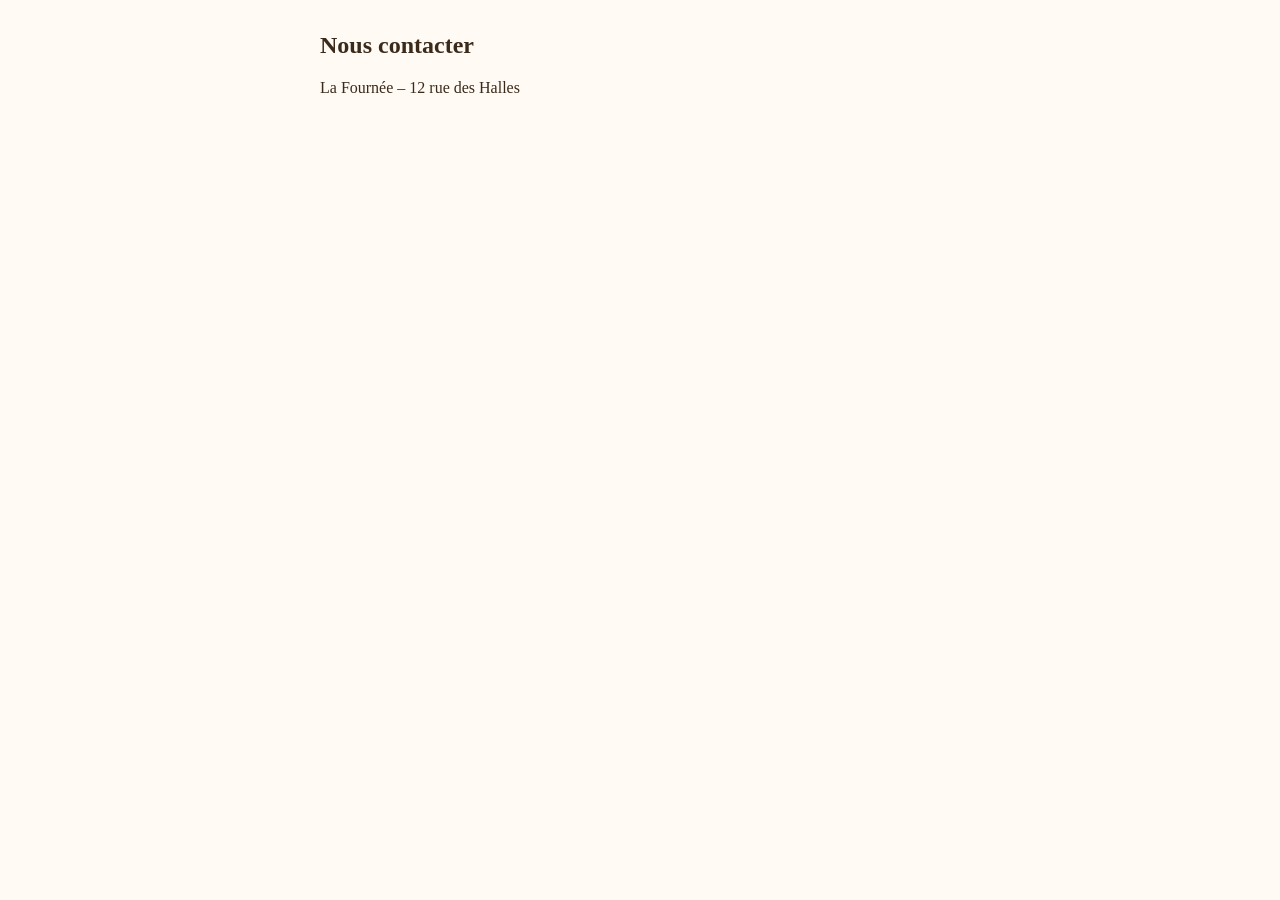
==== contact.html @ 838adf7b "Ajout de la page contact" ====
<!DOCTYPE html>
<html lang="fr">
<head>
  <meta charset="UTF-8">
  <title>Contact – La Fournée</title>
  <link rel="stylesheet" href="style.css">
</head>
<body>
  <main>
    <h2>Nous contacter</h2>
    <p>La Fournée – 12 rue des Halles</p>
  </main>
</body>
</html>
---- style.css ----
/* Feuille de style du site de La Fournée */

body {
  font-family: Georgia, serif;
  margin: 0;
  background: #fffaf3;
  color: #3b2a1a;
}

header {
  background: #8b4513;
  color: #ffffff;
  padding: 1rem 2rem;
}

header a {
  color: #ffffff;
  margin-right: 1rem;
}

main {
  max-width: 40rem;
  margin: 2rem auto;
  padding: 0 1rem;
}

footer {
  text-align: center;
  font-size: 0.9rem;
  padding: 1rem;
}
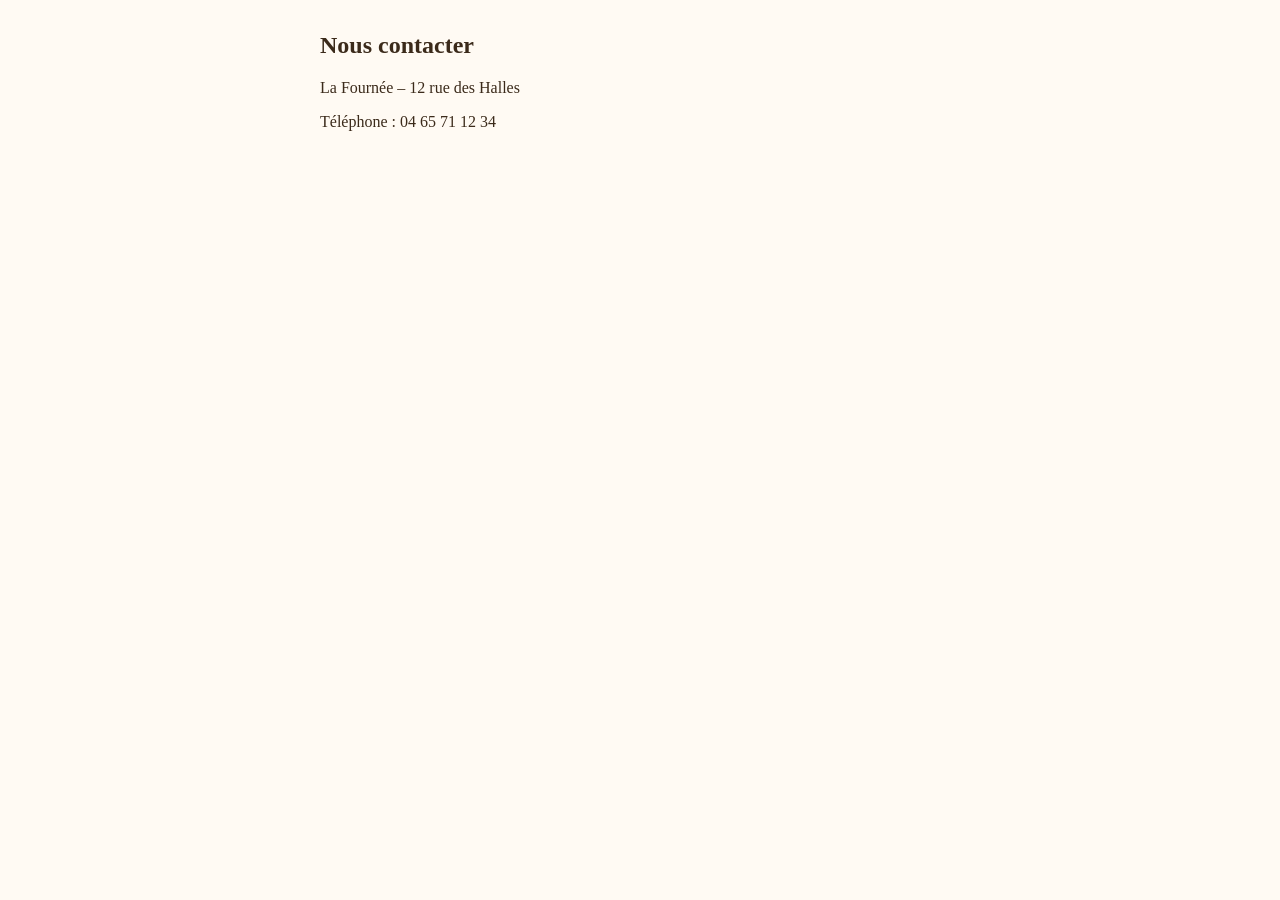
==== commit a80d19c8: "Ajout du téléphone sur la page contact" ====
--- a/contact.html
+++ b/contact.html
@@ -9,6 +9,7 @@
   <main>
     <h2>Nous contacter</h2>
     <p>La Fournée – 12 rue des Halles</p>
+    <p>Téléphone : 04 65 71 12 34</p>
   </main>
 </body>
 </html>
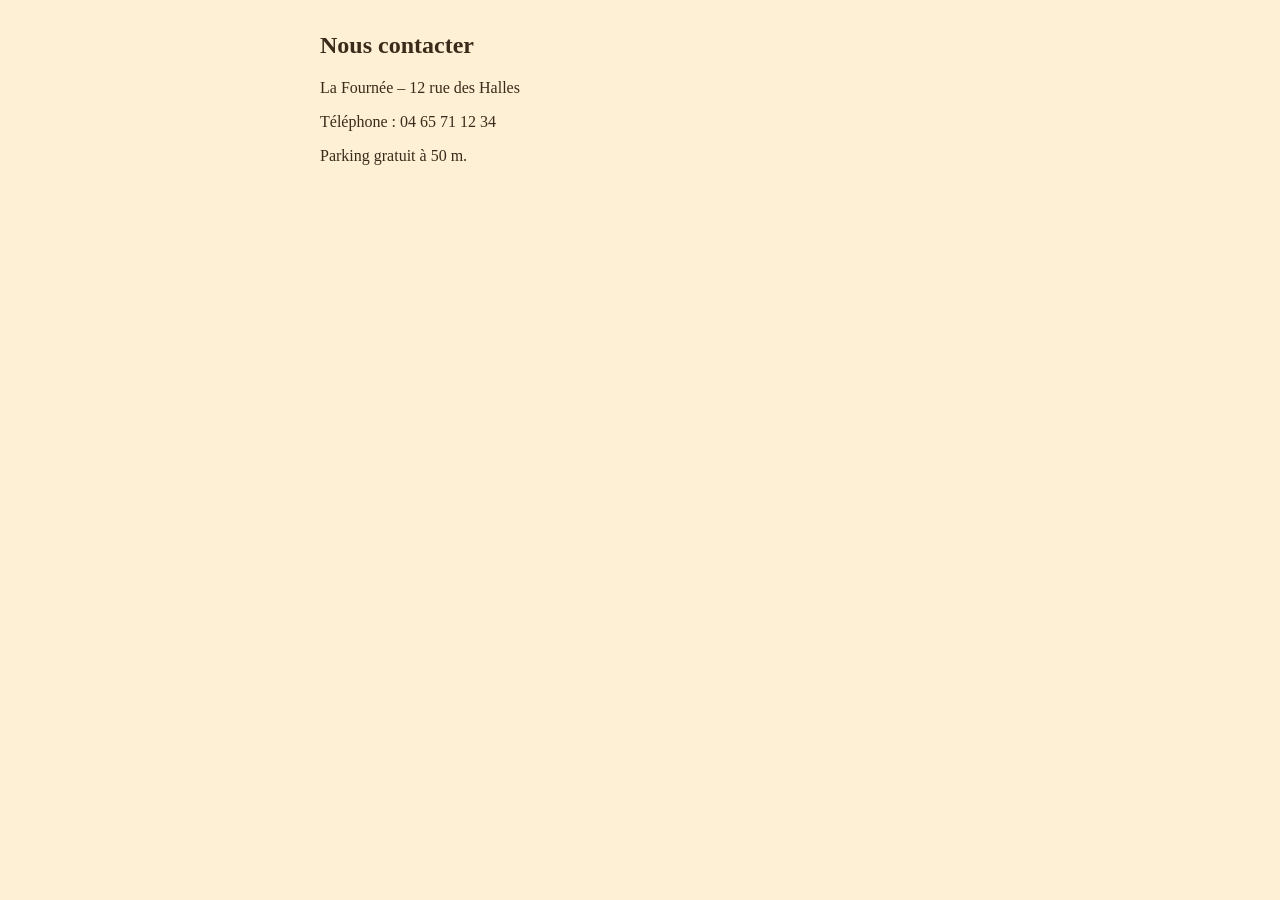
==== commit a4b781fe: "Ajout de l'information parking" ====
--- a/contact.html
+++ b/contact.html
@@ -10,6 +10,7 @@
     <h2>Nous contacter</h2>
     <p>La Fournée – 12 rue des Halles</p>
     <p>Téléphone : 04 65 71 12 34</p>
+    <p>Parking gratuit à 50 m.</p>
   </main>
 </body>
 </html>
--- a/style.css
+++ b/style.css
@@ -3,7 +3,7 @@
 body {
   font-family: Georgia, serif;
   margin: 0;
-  background: #fffaf3;
+  background: #fdf0d5;
   color: #3b2a1a;
 }
 
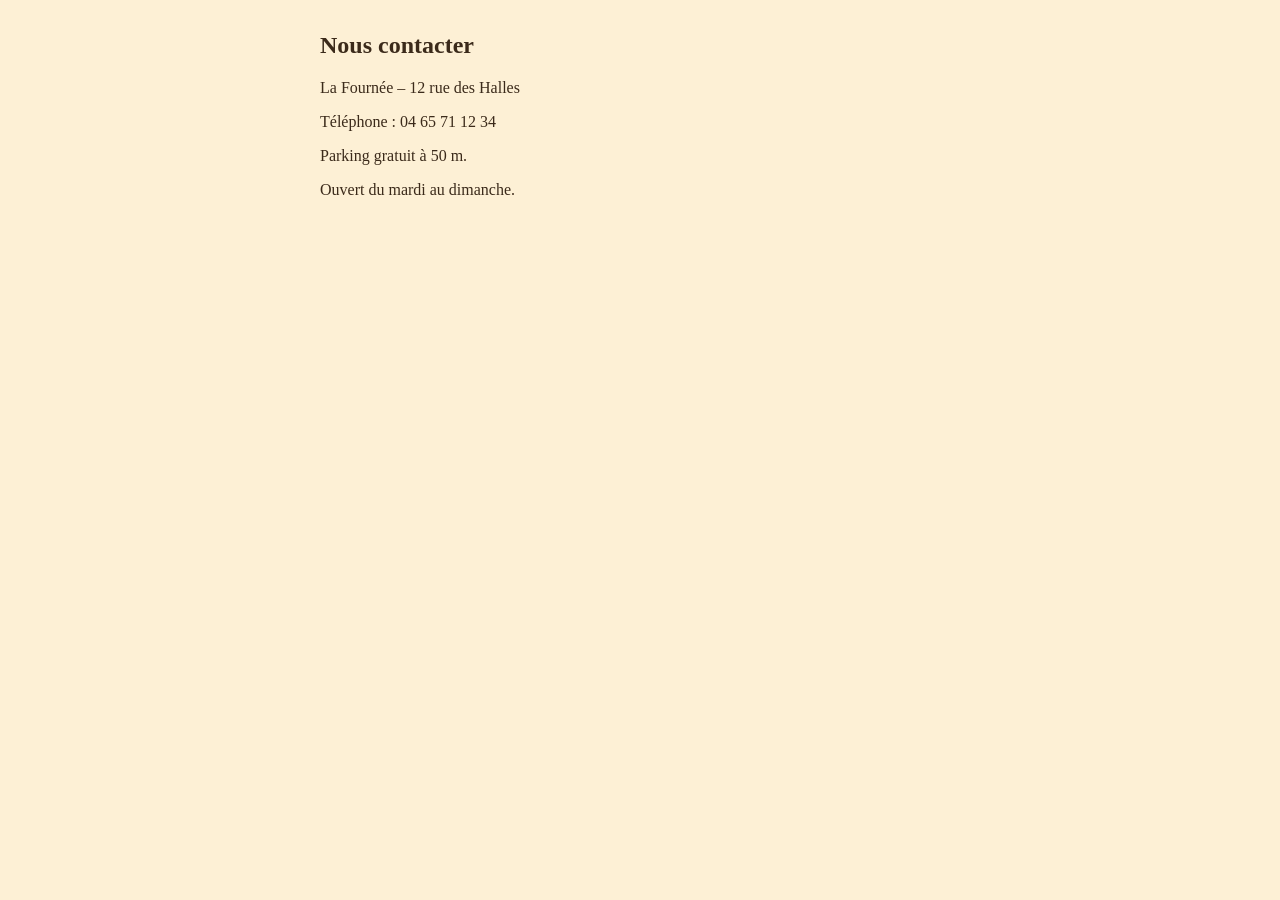
==== commit 705091b3: "Ajout des jours d'ouverture sur la page contact" ====
--- a/contact.html
+++ b/contact.html
@@ -11,6 +11,7 @@
     <p>La Fournée – 12 rue des Halles</p>
     <p>Téléphone : 04 65 71 12 34</p>
     <p>Parking gratuit à 50 m.</p>
+    <p>Ouvert du mardi au dimanche.</p>
   </main>
 </body>
 </html>
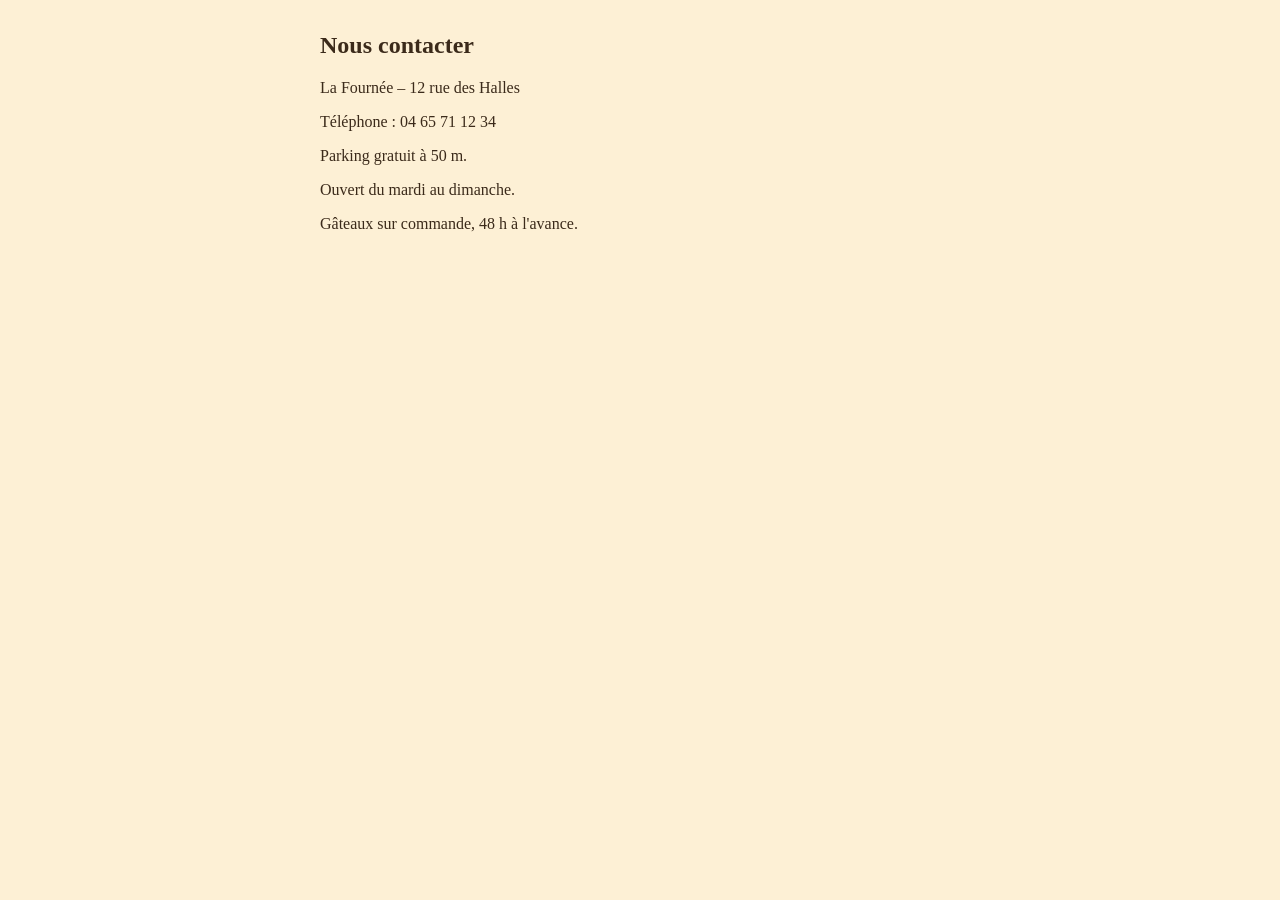
==== commit a1b6afca: "Délai de commande des gâteaux" ====
--- a/contact.html
+++ b/contact.html
@@ -12,6 +12,7 @@
     <p>Téléphone : 04 65 71 12 34</p>
     <p>Parking gratuit à 50 m.</p>
     <p>Ouvert du mardi au dimanche.</p>
+    <p>Gâteaux sur commande, 48 h à l'avance.</p>
   </main>
 </body>
 </html>
--- a/style.css
+++ b/style.css
@@ -26,6 +26,6 @@
 
 footer {
   text-align: center;
-  font-size: 0.9rem;
+  font-size: 1rem;
   padding: 1rem;
 }
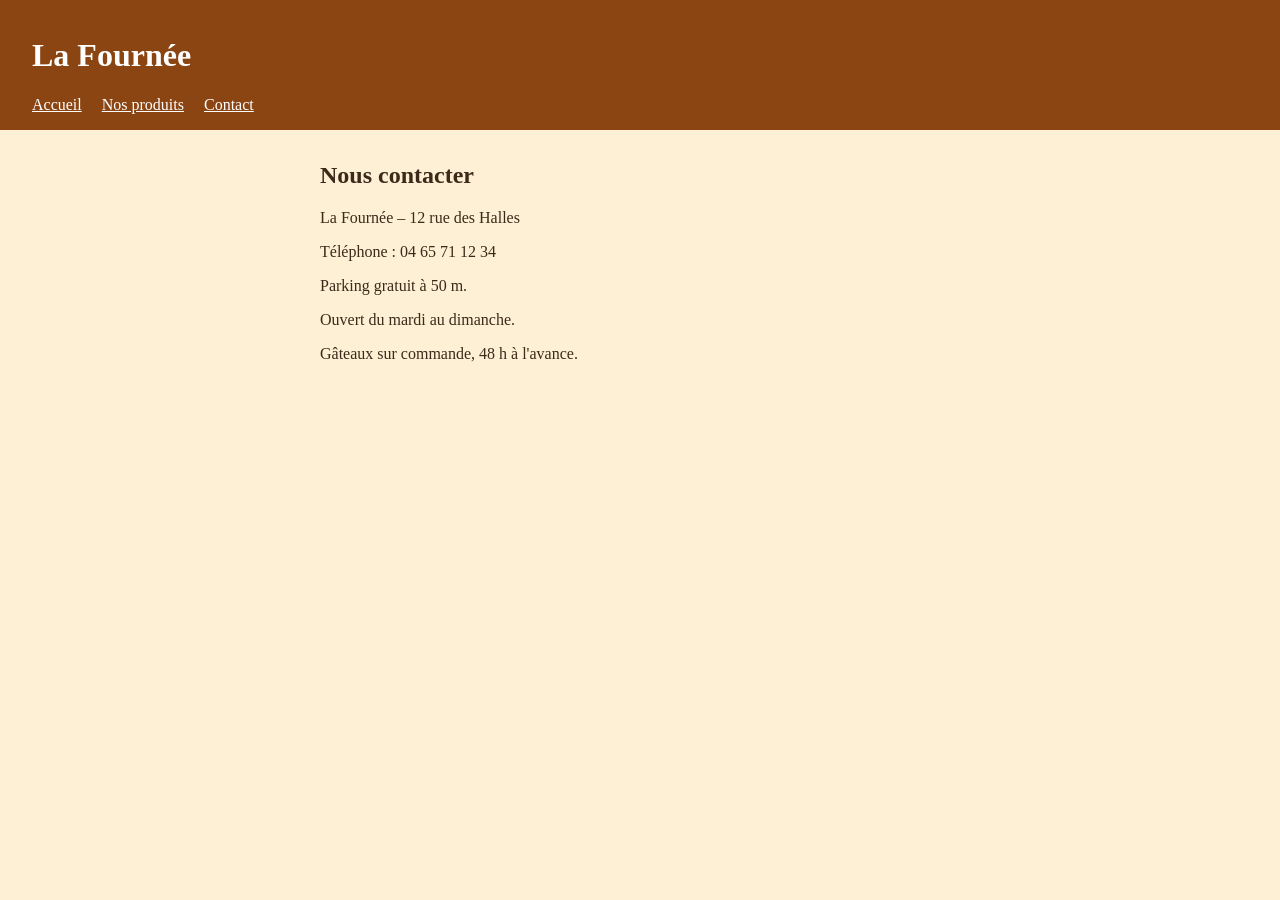
==== commit 17b61b21: "Menu de navigation sur la page contact" ====
--- a/contact.html
+++ b/contact.html
@@ -6,6 +6,14 @@
   <link rel="stylesheet" href="style.css">
 </head>
 <body>
+  <header>
+    <h1>La Fournée</h1>
+    <nav>
+      <a href="index.html">Accueil</a>
+      <a href="produits.html">Nos produits</a>
+      <a href="contact.html">Contact</a>
+    </nav>
+  </header>
   <main>
     <h2>Nous contacter</h2>
     <p>La Fournée – 12 rue des Halles</p>
